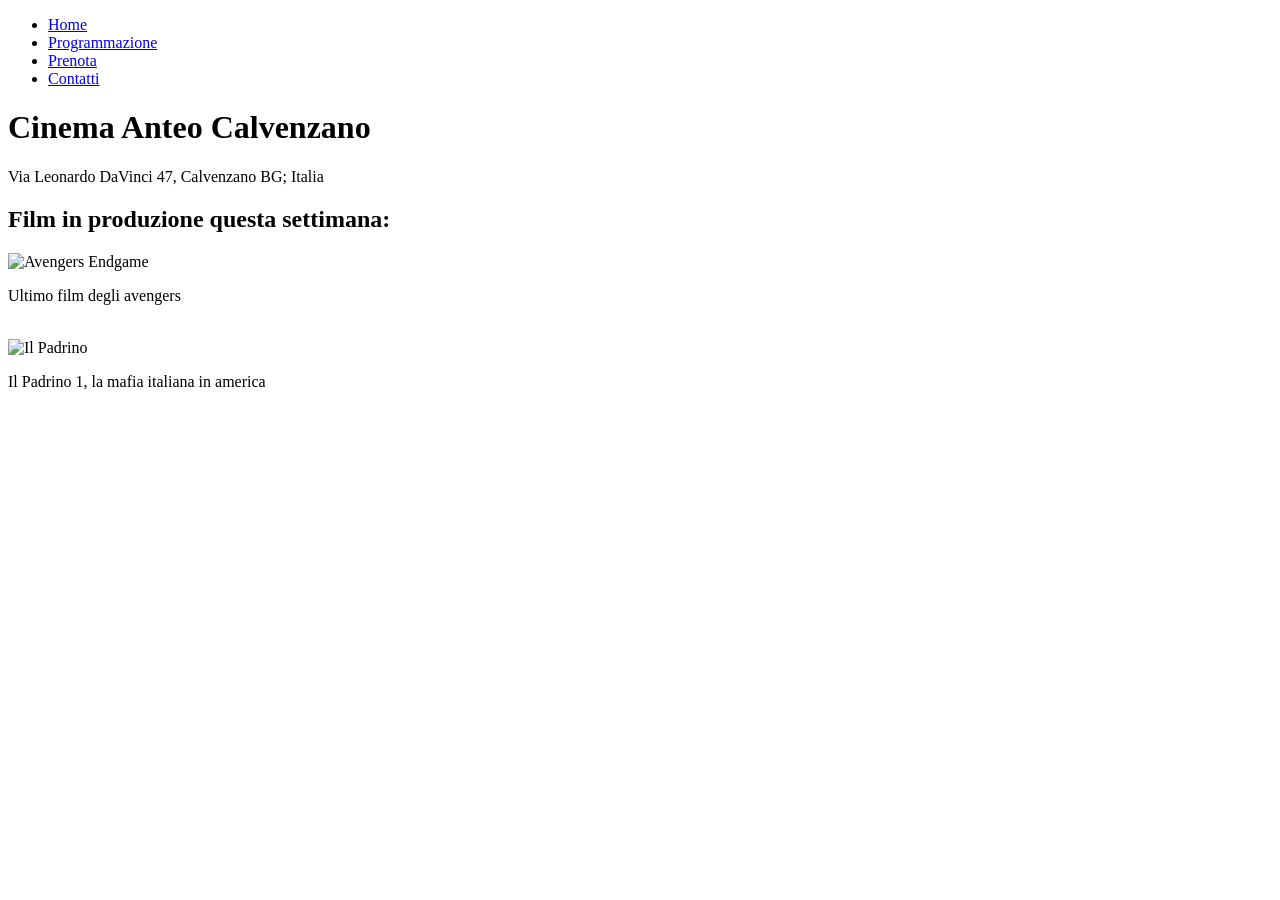
==== index.html @ 3c5699db "creazione dei file html" ====
<!DOCTYPE html>
<html lang="en">
<head>
    <meta charset="UTF-8">
    <meta name="viewport" content="width=device-width, initial-scale=1.0">
    <title>Home</title>
    <link rel="style.css" href="css/stylesheet.css">
</head>
<body>
    <header>
        <nav>
            <ul>
                <li><a href="index.html">Home</a></li>
                <li><a href="programmazione.html">Programmazione</a></li>
                <li><a href="prenota.html">Prenota</a></li>
                <li><a href="contatti.html">Contatti</a></li>
            </ul>
        </nav>
    </header>
    <main>
        <h1>Cinema Anteo Calvenzano</h1>
        <p>Via Leonardo DaVinci 47, Calvenzano BG; Italia</p>
        <section>

            <h2>Film in produzione questa settimana:</h2>

            <div>
                <img a="img/avengersEndgame.jpg" alt="Avengers Endgame">
                <p>Ultimo film degli avengers</p>
            </div>
            <br>
            <div>
                <img a="img/IlPadrino.jpg" alt="Il Padrino">
                <p>Il Padrino 1, la mafia italiana in america</p>
            </div>

        </section>
    </main>
    
</body>
</html>
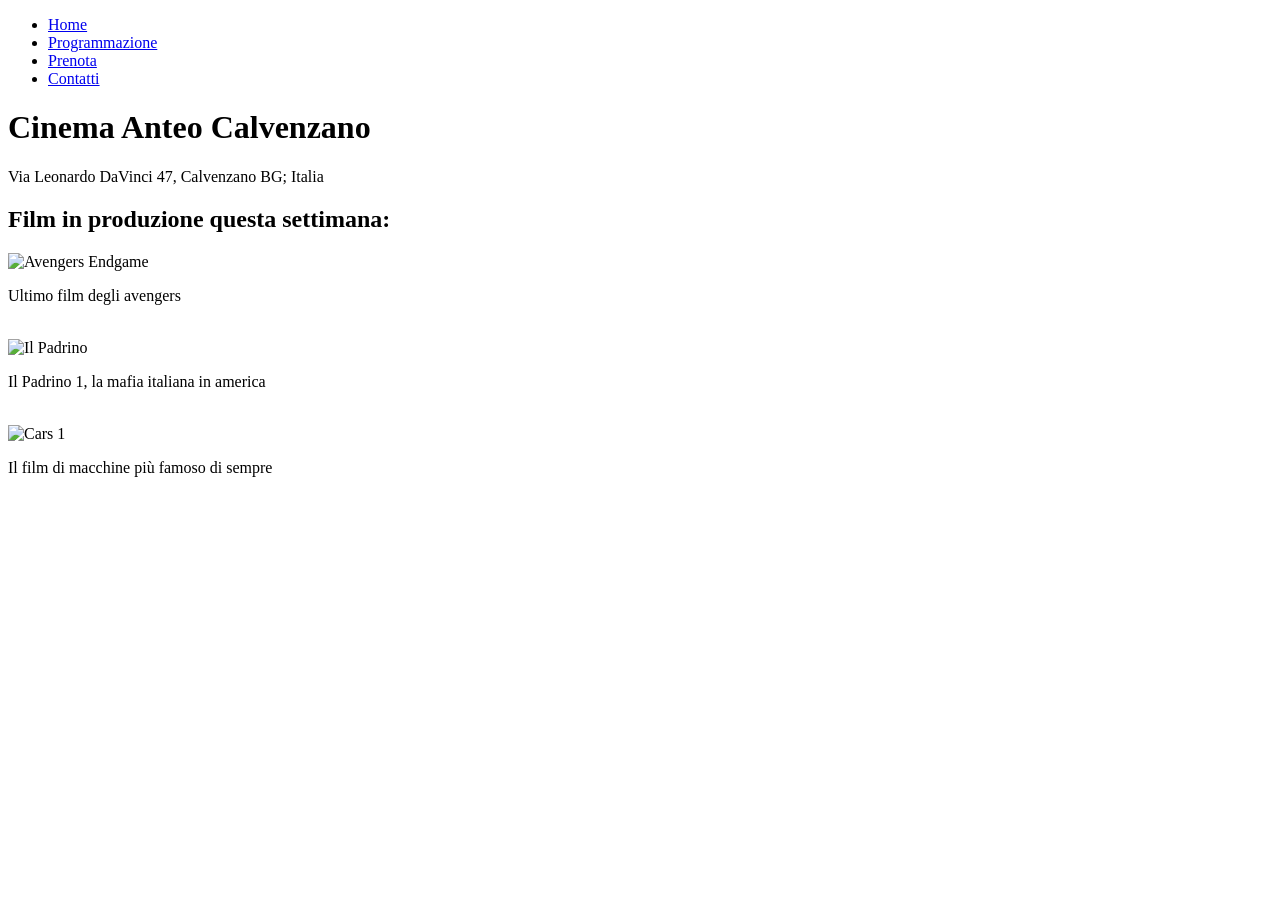
==== commit d164f53d: "scrittura file css" ====
--- a/index.html
+++ b/index.html
@@ -33,6 +33,11 @@
                 <img a="img/IlPadrino.jpg" alt="Il Padrino">
                 <p>Il Padrino 1, la mafia italiana in america</p>
             </div>
+            <br>
+            <div>
+                <img a="img/Cars.jpg" alt="Cars 1">
+                <p>Il film di macchine più famoso di sempre</p>
+            </div>
 
         </section>
     </main>
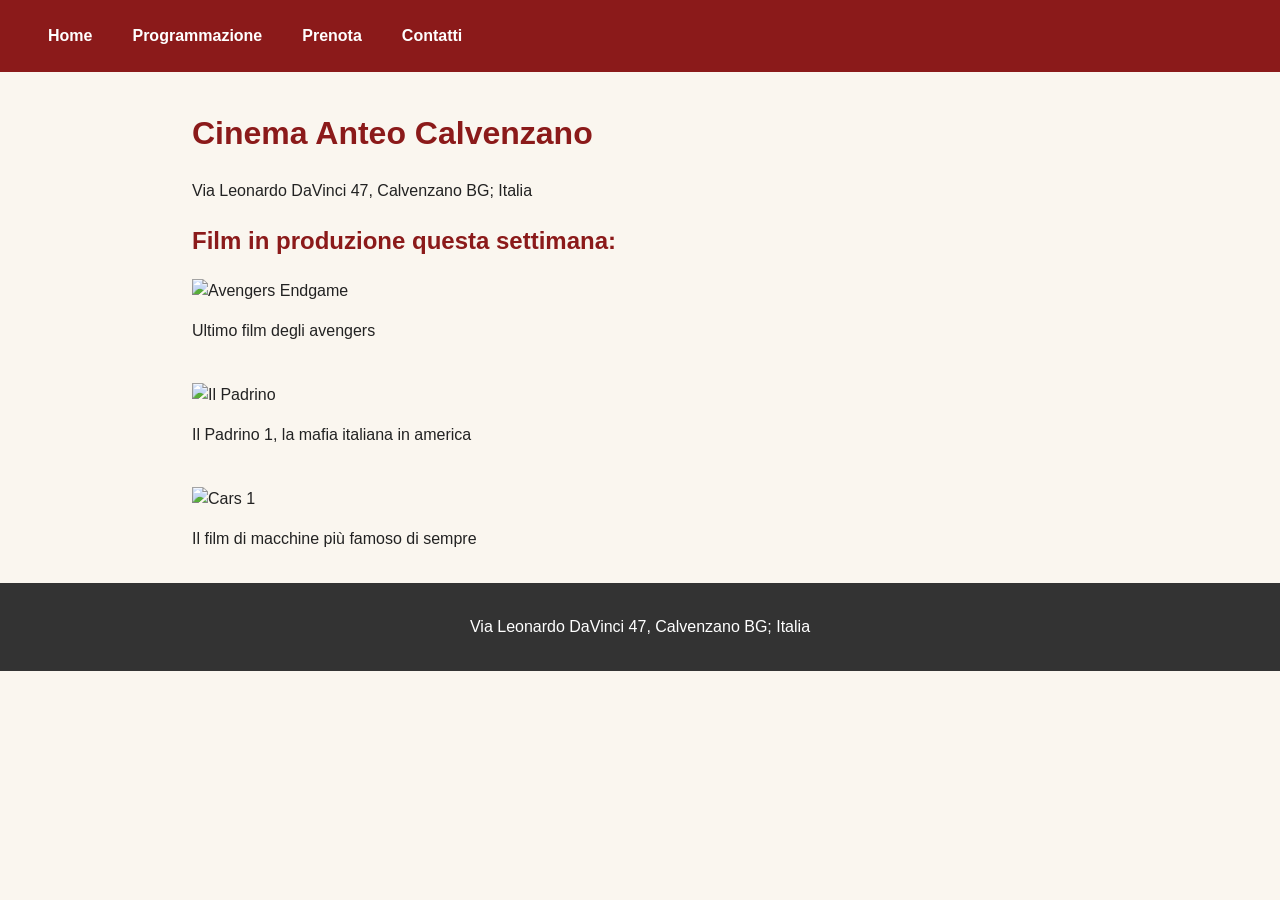
==== commit 2e6b3955: "creazione immagini" ====
--- a/index.html
+++ b/index.html
@@ -4,7 +4,7 @@
     <meta charset="UTF-8">
     <meta name="viewport" content="width=device-width, initial-scale=1.0">
     <title>Home</title>
-    <link rel="style.css" href="css/stylesheet.css">
+    <link rel="stylesheet" href="style.css">
 </head>
 <body>
     <header>
@@ -25,7 +25,7 @@
             <h2>Film in produzione questa settimana:</h2>
 
             <div>
-                <img a="img/avengersEndgame.jpg" alt="Avengers Endgame">
+                <img a="img/avengers.png" alt="Avengers Endgame">
                 <p>Ultimo film degli avengers</p>
             </div>
             <br>
@@ -41,6 +41,9 @@
 
         </section>
     </main>
-    
+    </main> 
+  <footer> 
+    <p>Via Leonardo DaVinci 47, Calvenzano BG; Italia</p> 
+  </footer>
 </body>
 </html>
--- a/style.css
+++ b/style.css
@@ -0,0 +1,145 @@
+
+* { 
+box-sizing: border-box; 
+} 
+body { 
+margin: 0; 
+font-family: Arial, Helvetica, sans-serif; 
+line-height: 1.5; 
+color: #222222; 
+background-color: #faf6ef; 
+} 
+h1, 
+h2, 
+h3 { 
+    color: #8b1a1a; 
+} 
+ 
+ 
+
+header { 
+    background-color: #8b1a1a; 
+    padding: 1rem 2rem; 
+} 
+ 
+header h1 { 
+    margin: 0 0 0.5rem; 
+    color: #ffffff; 
+} 
+ 
+
+nav ul { 
+    display: flex; 
+    gap: 0.5rem; 
+    margin: 0; 
+    padding: 0; 
+    list-style: none; 
+} 
+ 
+nav a { 
+    display: block; 
+    padding: 0.5rem 1rem; 
+    color: #ffffff; 
+    font-weight: bold; 
+    text-decoration: none; 
+    border-radius: 4px; 
+    transition: background-color 0.2s; 
+} 
+ 
+
+nav a:focus { 
+    background-color: #c0392b; 
+} 
+ 
+
+main { 
+    max-width: 960px; 
+    margin: 0 auto; 
+    padding: 1rem 2rem; 
+} 
+ 
+img { 
+    max-width: 100%; 
+    height: auto; 
+} 
+ 
+table { 
+    width: 100%; 
+    border-collapse: collapse; 
+    background-color: #ffffff; 
+} 
+ 
+caption { 
+    padding: 0.5rem 0; 
+    font-weight: bold; 
+    text-align: left; 
+} 
+ 
+th, 
+td { 
+    padding: 0.5rem 0.75rem; 
+    border: 1px solid #cccccc; 
+    text-align: left; 
+} 
+ 
+thead th { 
+    background-color: #8b1a1a; 
+    color: #ffffff; 
+} 
+ 
+tbody tr:nth-child(even) { 
+    background-color: #f3e9d2; 
+} 
+ 
+ 
+form { 
+    max-width: 480px; 
+} 
+ 
+form p { 
+    margin: 0 0 1rem; 
+} 
+ 
+label { 
+    display: block; 
+    margin-bottom: 0.25rem; 
+    font-weight: bold; 
+} 
+ 
+input { 
+    display: block; 
+    width: 100%; 
+    padding: 0.5rem; 
+    border: 1px solid #999999; 
+    border-radius: 4px; 
+    font-size: 1rem; 
+} 
+ 
+input:focus { 
+    border-color: #8b1a1a; 
+    outline: 2px solid #c0392b; 
+} 
+ 
+button { 
+    padding: 0.6rem 1.5rem; 
+    border: none; 
+    border-radius: 4px; 
+    background-color: #8b1a1a; 
+    color: #ffffff; 
+    font-size: 1rem; 
+    font-weight: bold; 
+    cursor: pointer; 
+    transition: background-color 0.2s; 
+} 
+ 
+button:hover { 
+    background-color: #c0392b; 
+} 
+ 
+  
+footer { 
+    padding: 1rem; 
+    background-color: #333333; 
+    color: #ffffff; 
+    text-align: center; 
+} 
